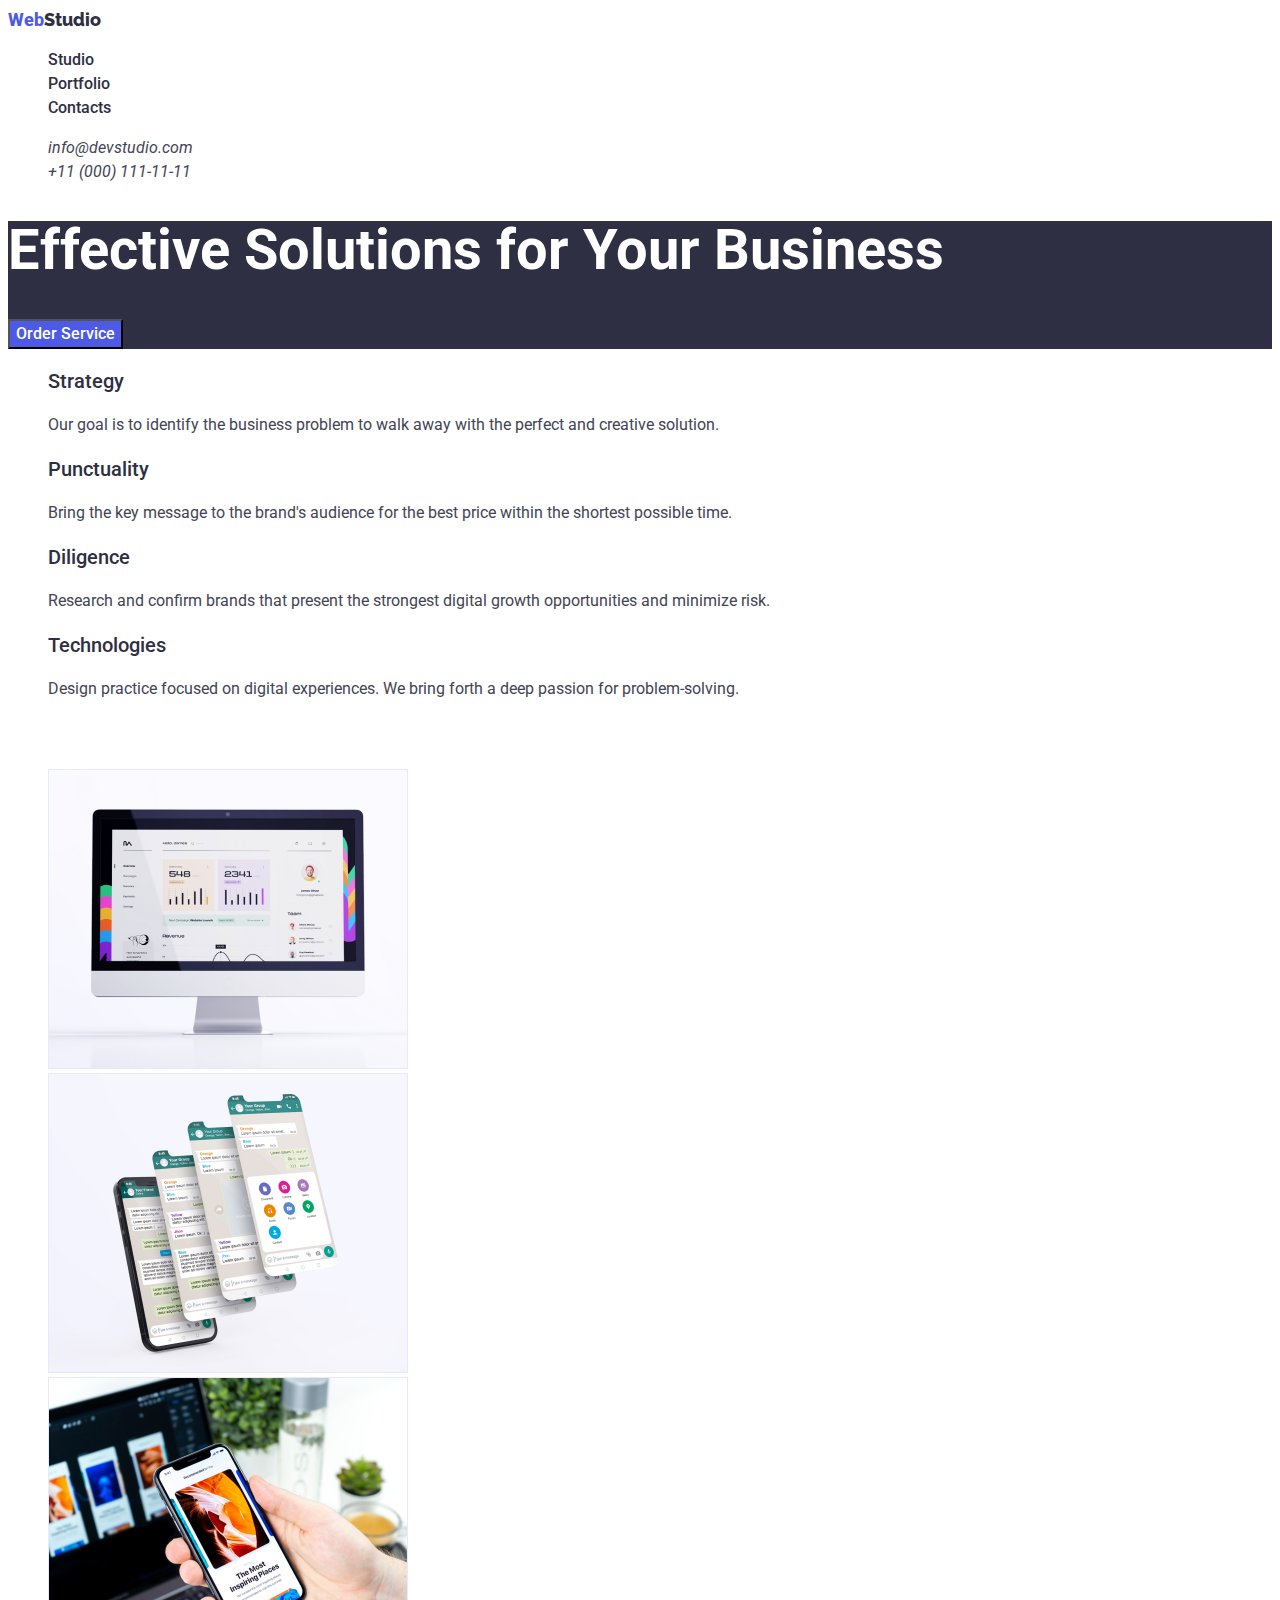
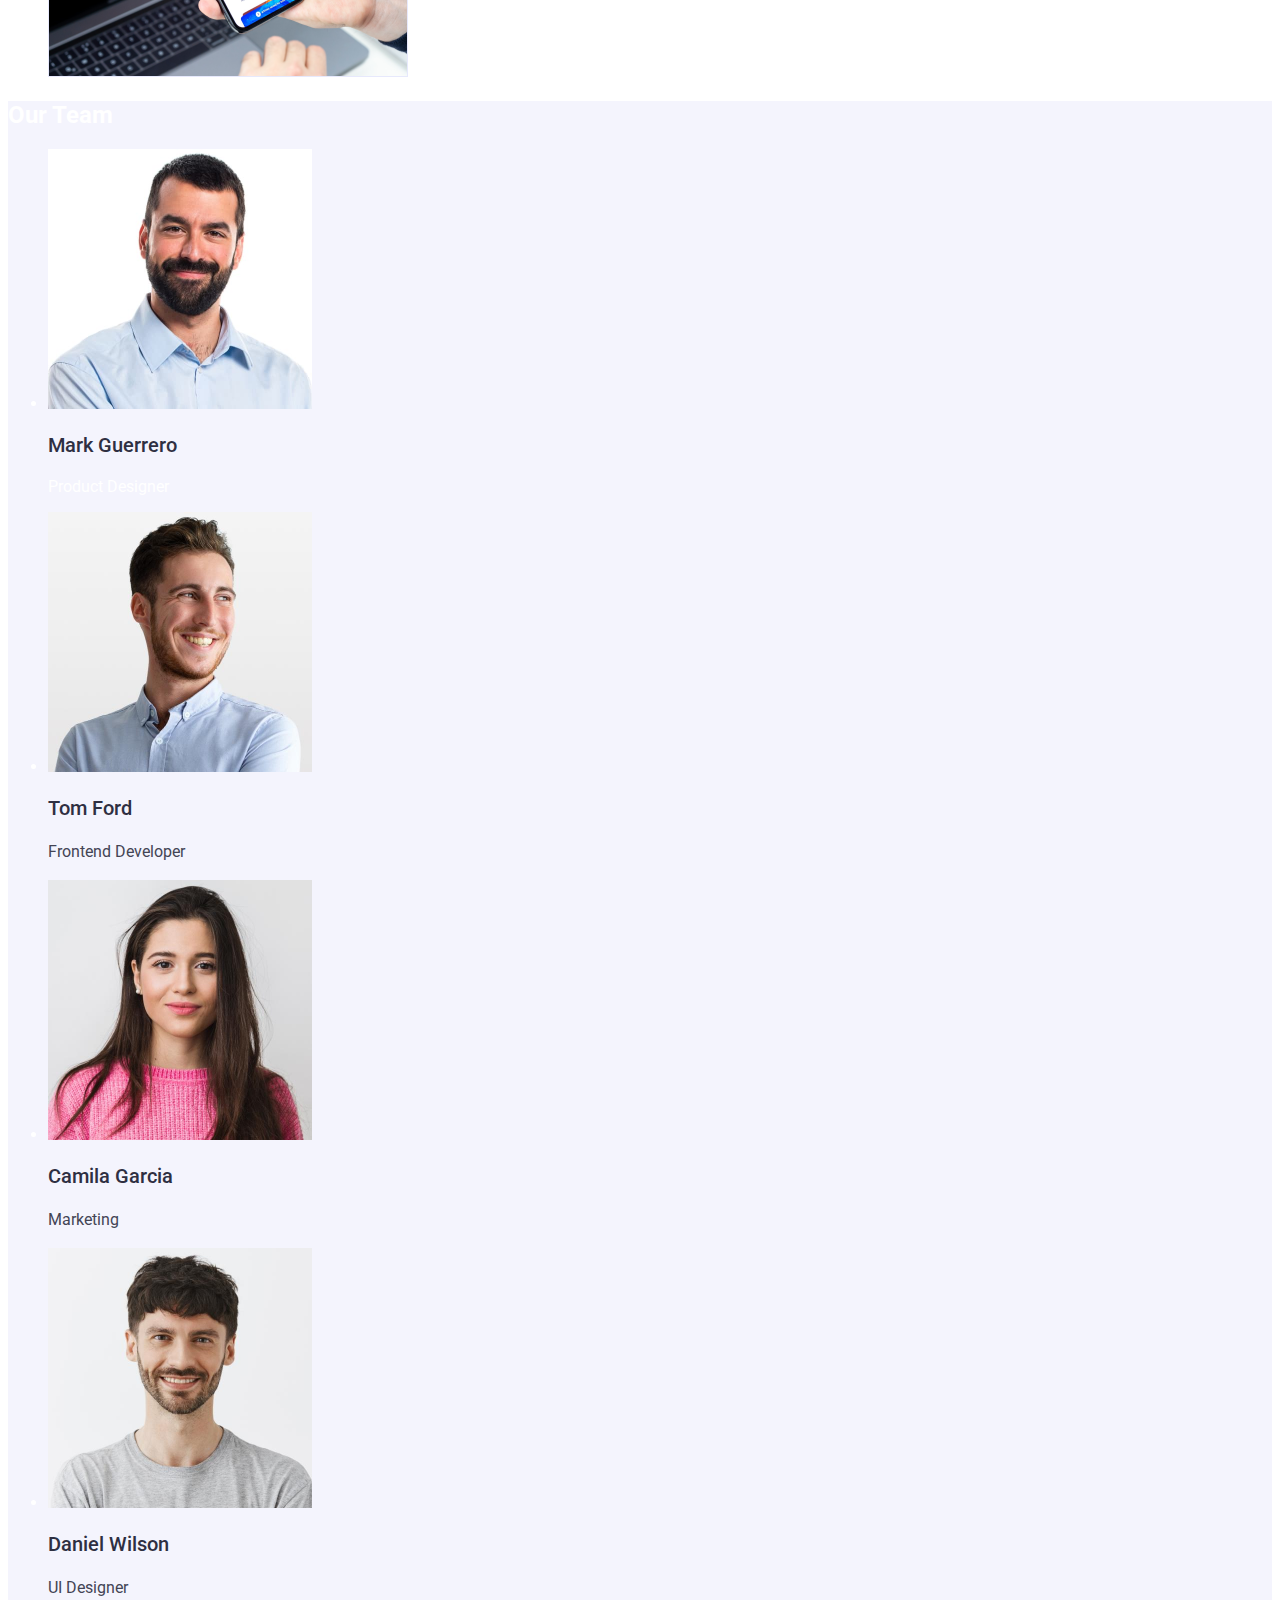
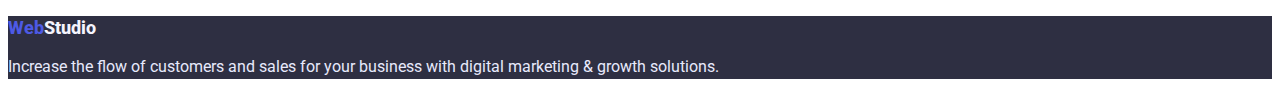
==== index.html @ 318c1fca "Update index.html" ====
<!DOCTYPE html>
<html lang="en">
<head>
    <meta charset="UTF-8">
    <meta http-equiv="X-UA-Compatible" content="IE=edge">
    <meta name="viewport" content="width=, initial-scale=1.0">
    <title>Document</title>
    <link rel="stylesheet" href="./css/styles.css">
    <link href="https://fonts.googleapis.com/css2?family=Raleway:wght@800&family=Roboto:ital,wght@0,400;0,700;0,900;1,500&display=swap" rel="stylesheet">
</head>
<body>
    <header>
        <nav>
            <a href="./index.html" class="logo"><b class="word_part_one"> Web</b><b class="word_part_three">Studio</b></a>
            <ul class="references">
                <li><a href="./index.html" class="references_part">Studio</a></li>
                <li><a href="./portfolio.html" class="references_part">Portfolio</a></li>
                <li><a href="" class="references_part">Contacts</a></li>
            </ul>
        </nav>
            <address>
                <ul class="link">
                    <li><a href="mailto:info@devstudio.com" class="link_one">info@devstudio.com</a></li>
                    <li><a href="tel:+110001111111" class="link_one">+11 (000) 111-11-11</a></li>
                </ul>
            </address>
    </header>
        <main>
            <section class="first_section">
                <h1 class="first_titel">Effective Solutions
                    for Your Business</h1>
                <button type="button" class="button2">Order Service</button>
            </section>
            <section>
                    <ul class="benefits">
                        <li>
                            <h3 class="big_titel">Strategy</h3>
                            <p class="under_titel">Our goal is to identify the business
                                problem to walk away with the perfect and creative solution. </p>
                        </li>
                        <li>
                            <h3 class="big_titel">Punctuality</h3>
                            <p class="under_titel">Bring the key message to the brand's audience for the best price within the shortest possible time. </p>
                        </li>
                        <li>
                            <h3 class="big_titel">Diligence</h3>
                            <p class="under_titel">Research and confirm brands that present the strongest digital growth opportunities and minimize risk. </p>
                        </li>
                        <li>
                            <h3 class="big_titel">Technologies</h3>
                            <p class="under_titel">Design practice focused on digital experiences. We bring forth a deep passion for problem-solving. </p>
                        </li>
                    </ul>
            </section>
            <section>
                <h2 class="second_titel">What are we doing</h2>
                <ul>
                    <li><img src="./images/image1.jpg" alt="comp" width="360"></li>
                    <li><img src="./images/2.jpg" alt="smartphone" width="360"></li>
                    <li><img src="./images/3.jpg" alt="telephone" width="360"></li>
                </ul>
            </section>
            <section class="team">
                <h2 class="titel_titel">Our Team</h2>
                <ul class="list_downsize">
                    <li>
                        <img src="./images/4.jpg" alt="man" width="264">
                        <h3 class="big_titel_two">Mark Guerrero</h3>
                        <p>Product Designer</p>
                    </li>
                    <li>
                        <img src="./images/image2.jpg" alt="man" width="264">
                        <h3 class="big_titel_two">Tom Ford</h3>
                        <p class="under_titel-two">Frontend Developer</p>
                    </li>
                    <li>
                        <img src="./images/image3.jpg" alt="woman" width="264">
                        <h3 class="big_titel_two">Camila Garcia</h3>
                        <p class="under_titel-two">Marketing</p>
                    </li>
                    <li>
                        <img src="./images/image4.jpg" alt="men" width="264">
                        <h3 class="big_titel_two">Daniel Wilson</h3>
                        <p class="under_titel-two">UI Designer</p>
                    </li>
                </ul>
            </section>
        </main>
        <footer class="ending">
          <a href="./index.html" class="logo"><b class="word_part_one"> Web</b><b class="word_part_two">Studio</b></a>

         <p class="footerd">Increase the flow of customers and sales for your business with digital marketing & growth solutions.</p>
       
       </footer>
</body>
</html>
---- css/styles.css ----
:root {
  -one-color: #434455;
  -titel-color: #2E2F42;
  -link-color:  #434455;
}
body {
  font-family: 'Roboto';
  color: #FFFFFF;
}

.link .link_one {
  color:#434455;
  font-size: 16px;
  line-height: 1.5em;
  text-decoration: none;
}
.link_one:hover,
.link_one :focus{
  color: darkblue;
}
*{
  text-decoration: none;
}

.button1 {
   color: #4D5AE5;
    font-weight: 500;
    font-size: 16px;
    line-height: 1.5em;
    font-family: 'Roboto';
}
button:focus,
button:active,
button:hover{
   color: blue;
}
button {
    cursor: pointer;
}
.button2 {
   color: #FFFFFF;
   font-weight: 500;
    font-size: 16px;
    line-height: 1.5em;
    background: #4D5AE5;
    font-family: 'Roboto';
}
.list {
  text-decoration: none;
}
.list .services {
  color:#2E2F42;
  font-weight: 500;
  font-size: 20px;
  line-height: 1.2em;
  text-decoration: none;
}
.list .under_services {
  color: #434455;
  font-size: 16px;
  line-height: 1.5em;
  text-decoration: none;
}
.word_part_one {
  color: #4D5AE5;
  font-weight: 800;
 font-size: 18px;
 line-height: 1.33em;
 font-family: 'Raleway'sans-serif;
 text-decoration: none;
}
.word_part_two {
  color: #F4F4FD;
  font-weight: 800;
  font-size: 18px;
 line-height: 1.33em;
 font-family: 'Raleway' sans-serif; 
 text-decoration: none;
}
.logo {
 text-decoration: none;
}
.references .references_part {
  color: #2E2F42;
  font-weight: 500;
  font-size: 16px;
  line-height: 1.5em;
  text-decoration: none;
}
.footerd {
  color: #E7E9FC;
  font-size: 16px;
  line-height: 1.5em;
}
.benefits .big_titel {
  color: #2E2F42;
  font-weight: 500;
  font-size: 20px;
  line-height: 1.2em;
}
.benefits .under_titel {
  color: #434455;
  font-size: 16px;
  line-height: 1.5em;
}
.list_downsize .big_titel_two {
  color: #2E2F42;
  font-weight: 500;
  font-size: 20px;
  line-height: 1.2em;
}
.list_downsize .under_titel-two {
  color: #434455;
  font-size: 16px;
  line-height: 1.5em;
}
.first_titel {
  font-weight: 700;
  font-size: 56px;
  line-height: 1.07em;
  color: #FFFFFF;
  font-family: 'Raleway' sans-serif;

}

.first_section {
  background: #2E2F42;
}
.team {
  background: #F4F4FD;
}
.word_part_three { 
  color: #2E2F42;
  font-weight: 800;
  font-size: 18px;
  line-height: 1.33em;
  font-family: 'Raleway';
  text-decoration: none;
}
.second_tite {
  color: #2E2F42;
  font-weight: 700;
  font-size: 36px;
  line-height: 1.11em;
  font-family: 'Raleway' sans-serif;
}
.team .titel_team {
  color: #2E2F42;
  font-weight: 700;
  font-size: 36px;
  line-height: 1.11em;
}
.ending {
  background: #2E2F42;
}
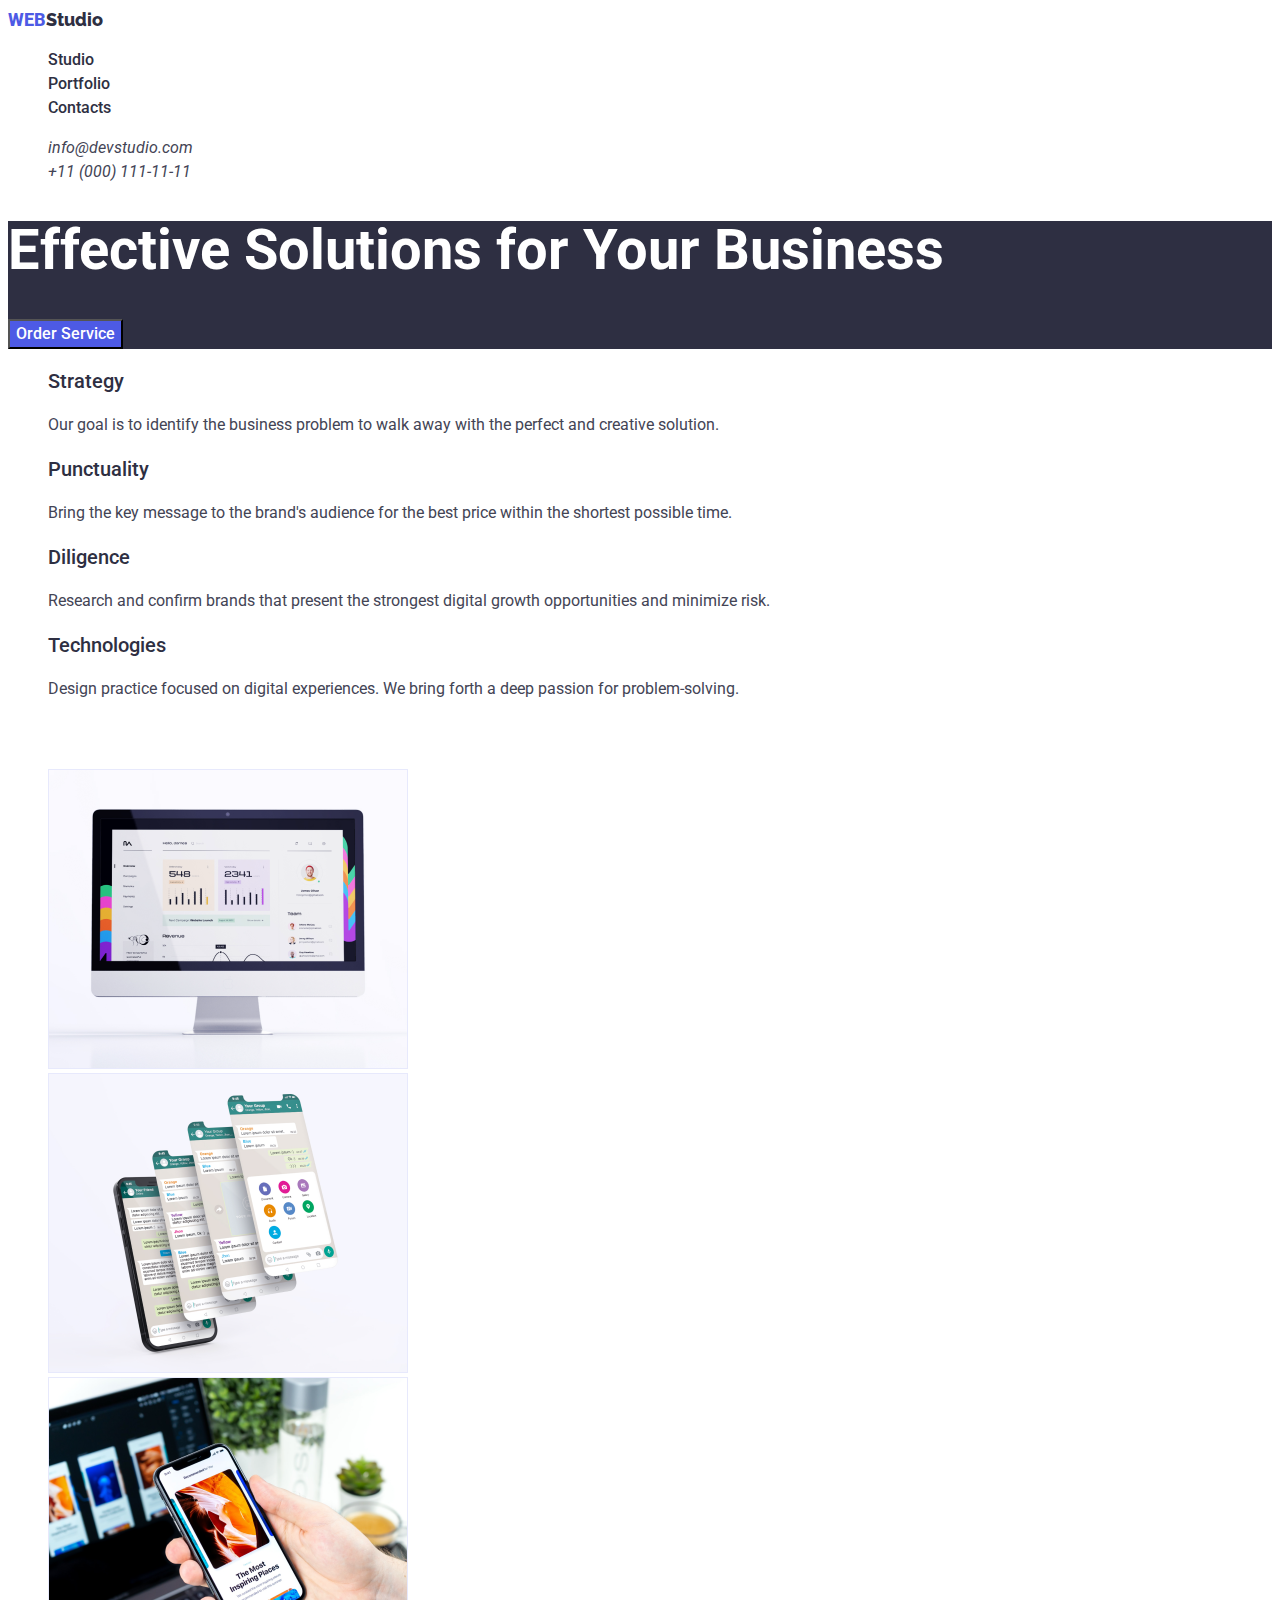
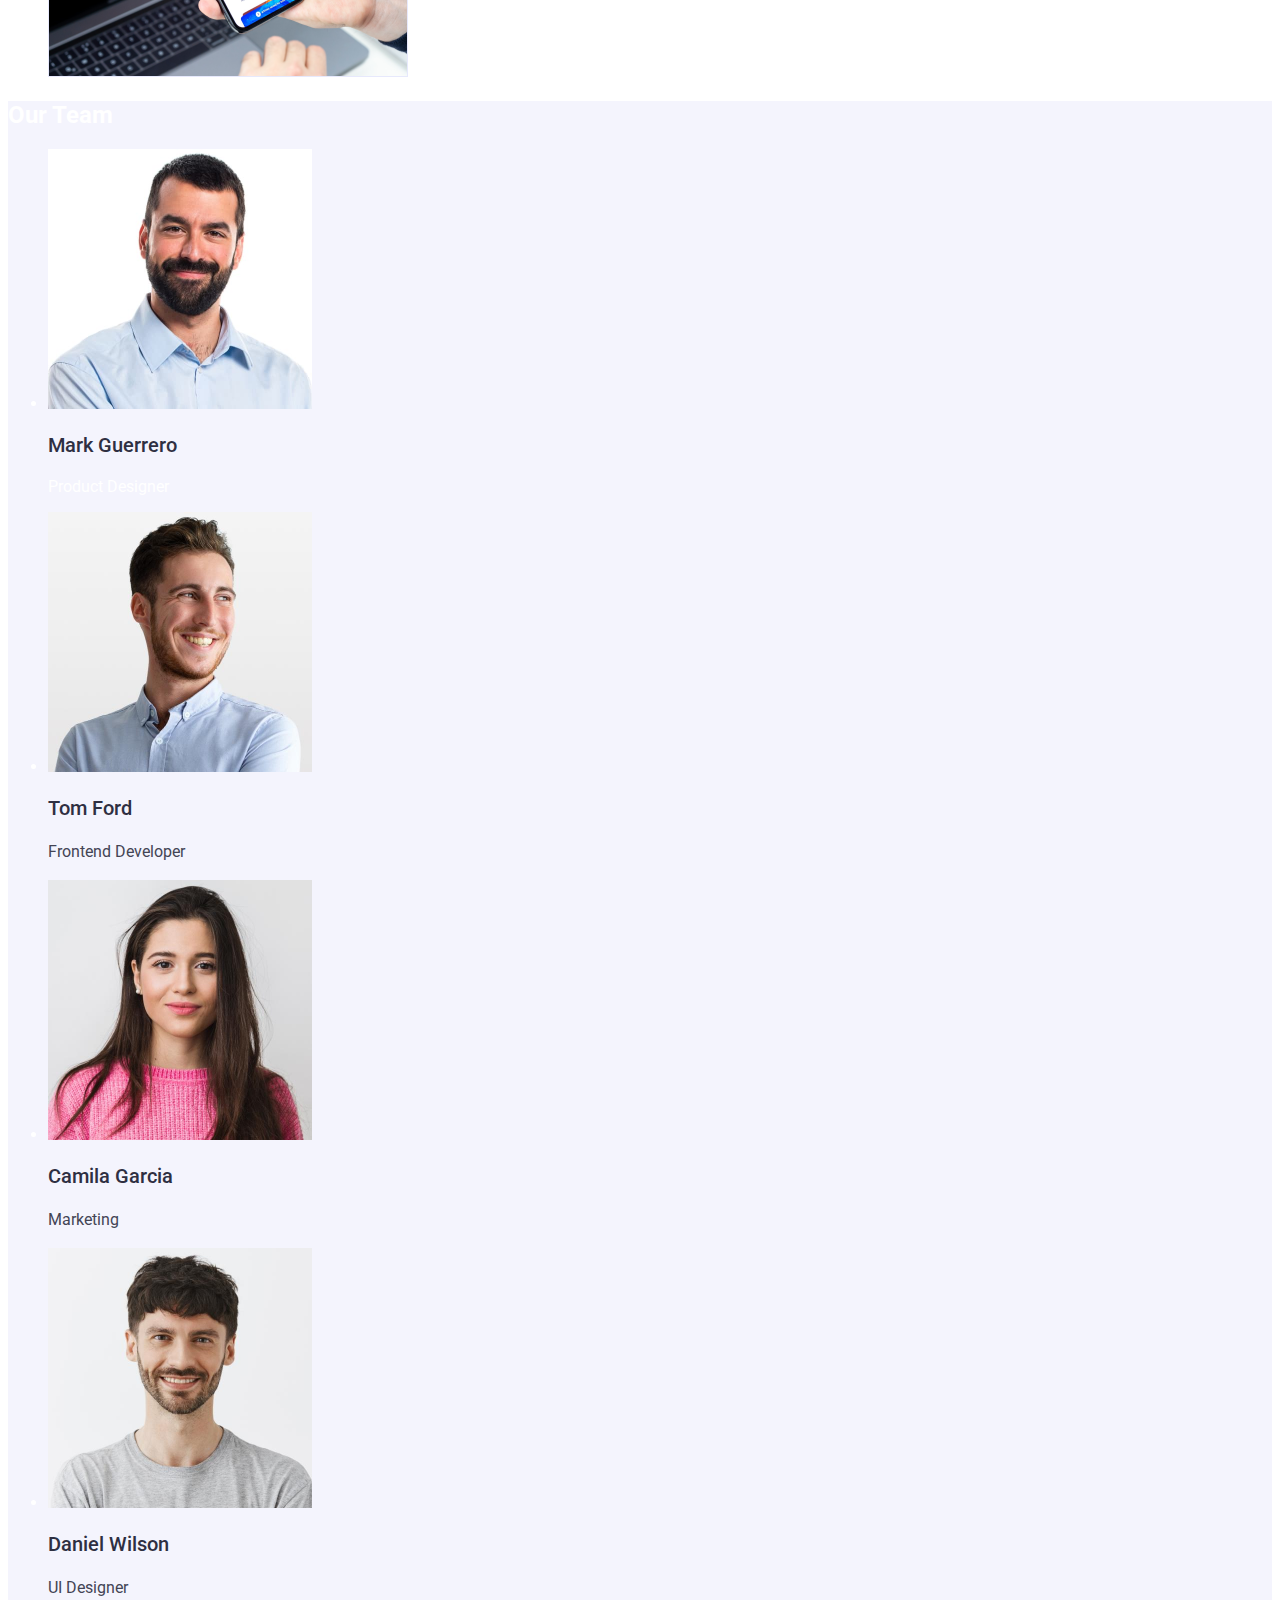
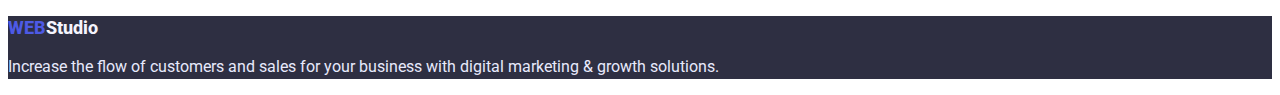
==== commit 0b09e1f7: "Update index.html" ====
--- a/index.html
+++ b/index.html
@@ -11,7 +11,7 @@
 <body>
     <header>
         <nav>
-            <a href="./index.html" class="logo"><b class="word_part_one"> Web</b><b class="word_part_three">Studio</b></a>
+            <a href="./index.html" class="logo"><b class="word_part_one"> WEB</b><b class="word_part_three">Studio</b></a>
             <ul class="references">
                 <li><a href="./index.html" class="references_part">Studio</a></li>
                 <li><a href="./portfolio.html" class="references_part">Portfolio</a></li>
@@ -87,7 +87,7 @@
             </section>
         </main>
         <footer class="ending">
-          <a href="./index.html" class="logo"><b class="word_part_one"> Web</b><b class="word_part_two">Studio</b></a>
+          <a href="./index.html" class="logo"><b class="word_part_one"> WEB</b><b class="word_part_two">Studio</b></a>
 
          <p class="footerd">Increase the flow of customers and sales for your business with digital marketing & growth solutions.</p>
        
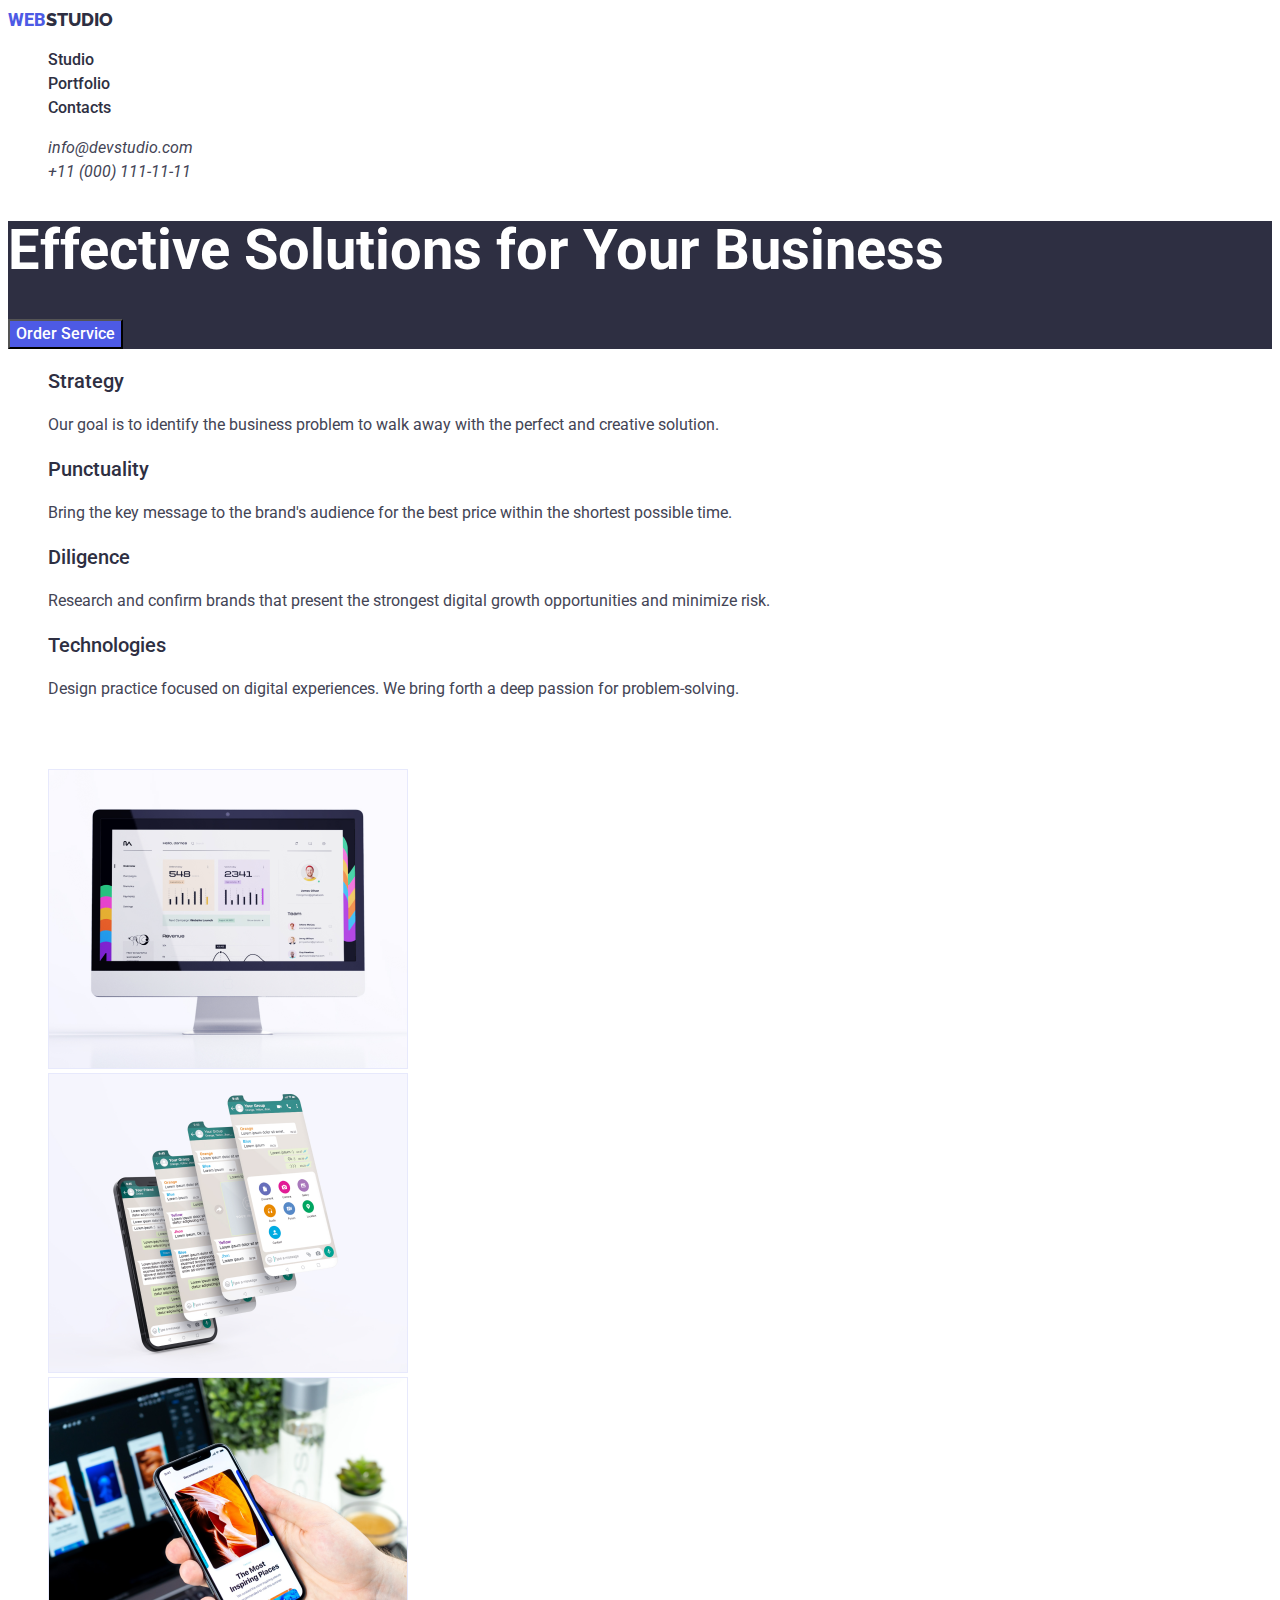
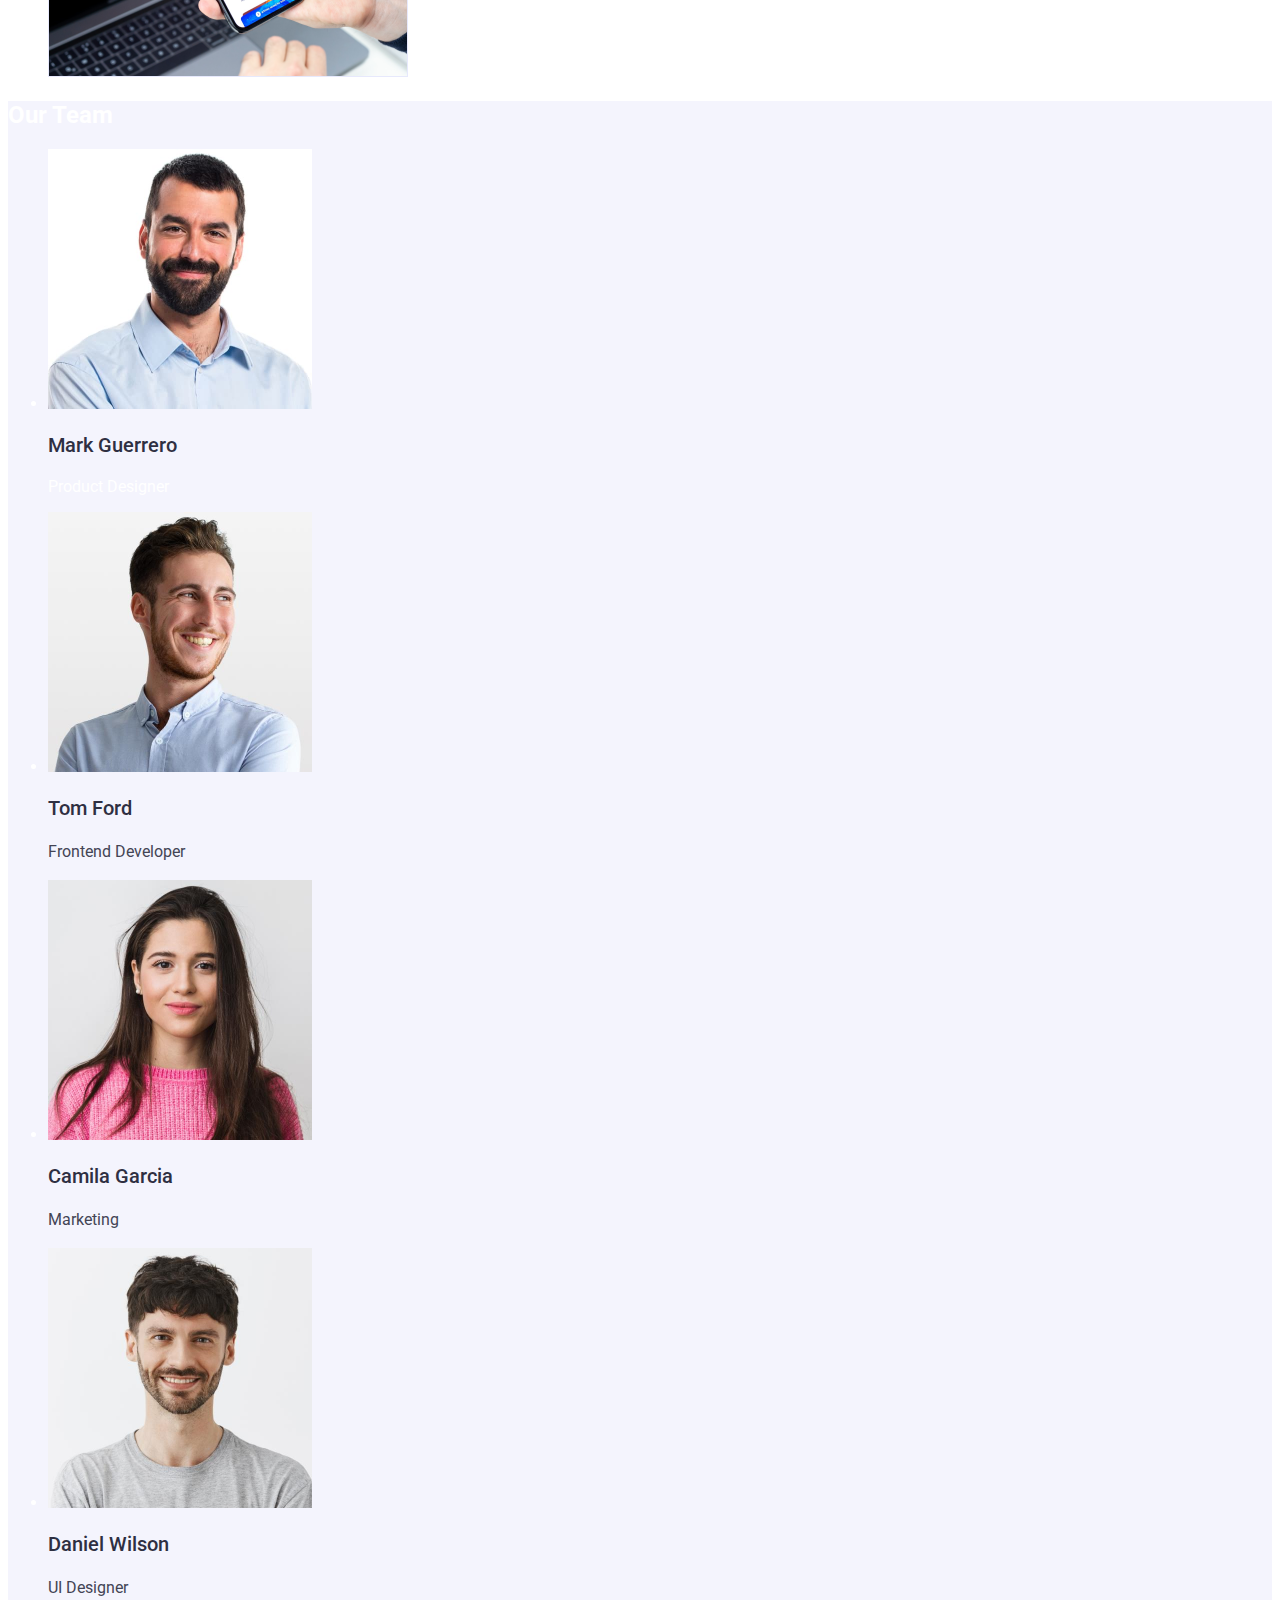
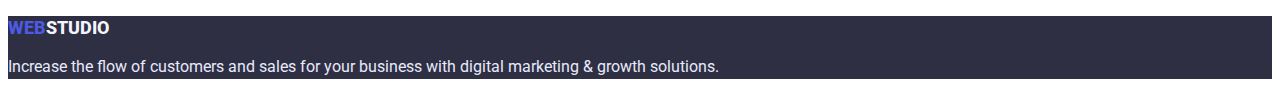
==== commit 59aee601: "Update index.html" ====
--- a/index.html
+++ b/index.html
@@ -11,7 +11,7 @@
 <body>
     <header>
         <nav>
-            <a href="./index.html" class="logo"><b class="word_part_one"> WEB</b><b class="word_part_three">Studio</b></a>
+            <a href="./index.html" class="logo"><b class="word_part_one"> WEB</b><b class="word_part_three">STUDIO</b></a>
             <ul class="references">
                 <li><a href="./index.html" class="references_part">Studio</a></li>
                 <li><a href="./portfolio.html" class="references_part">Portfolio</a></li>
@@ -87,7 +87,7 @@
             </section>
         </main>
         <footer class="ending">
-          <a href="./index.html" class="logo"><b class="word_part_one"> WEB</b><b class="word_part_two">Studio</b></a>
+          <a href="./index.html" class="logo"><b class="word_part_one"> WEB</b><b class="word_part_two">STUDIO</b></a>
 
          <p class="footerd">Increase the flow of customers and sales for your business with digital marketing & growth solutions.</p>
        
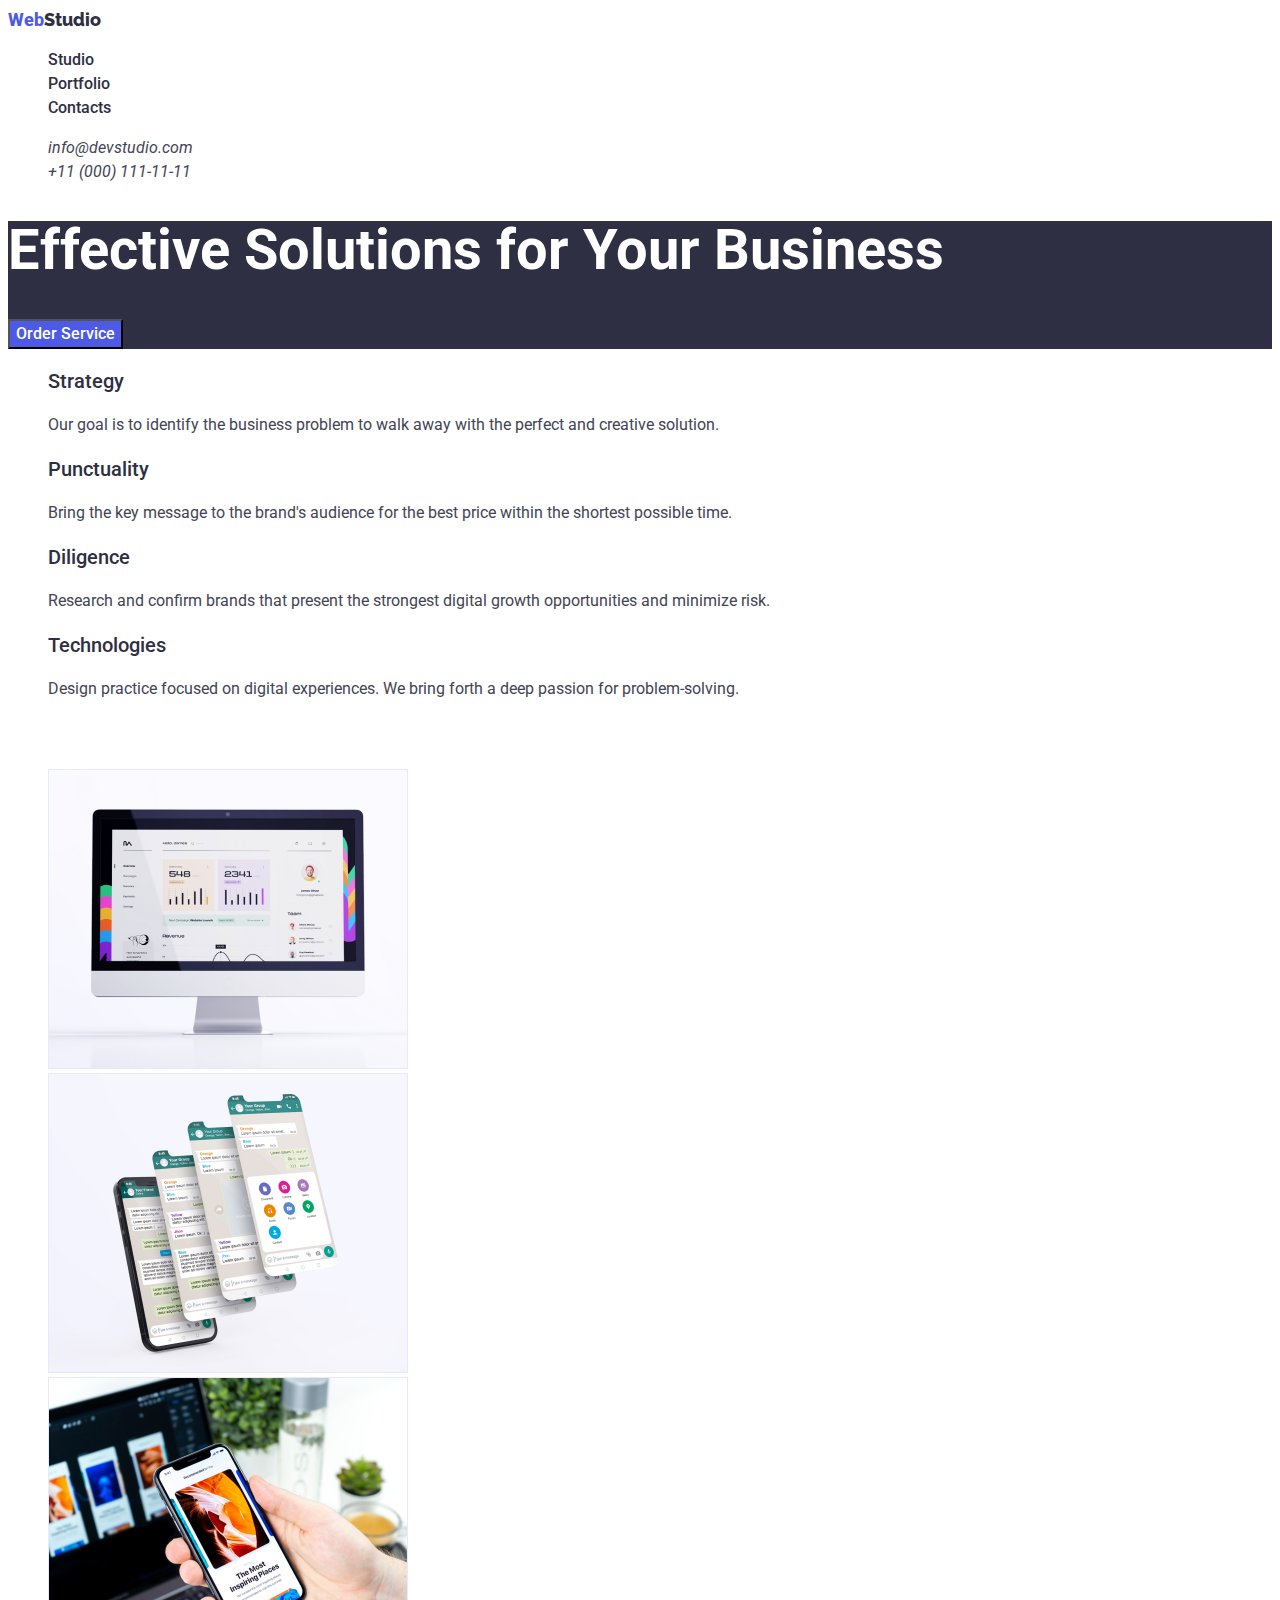
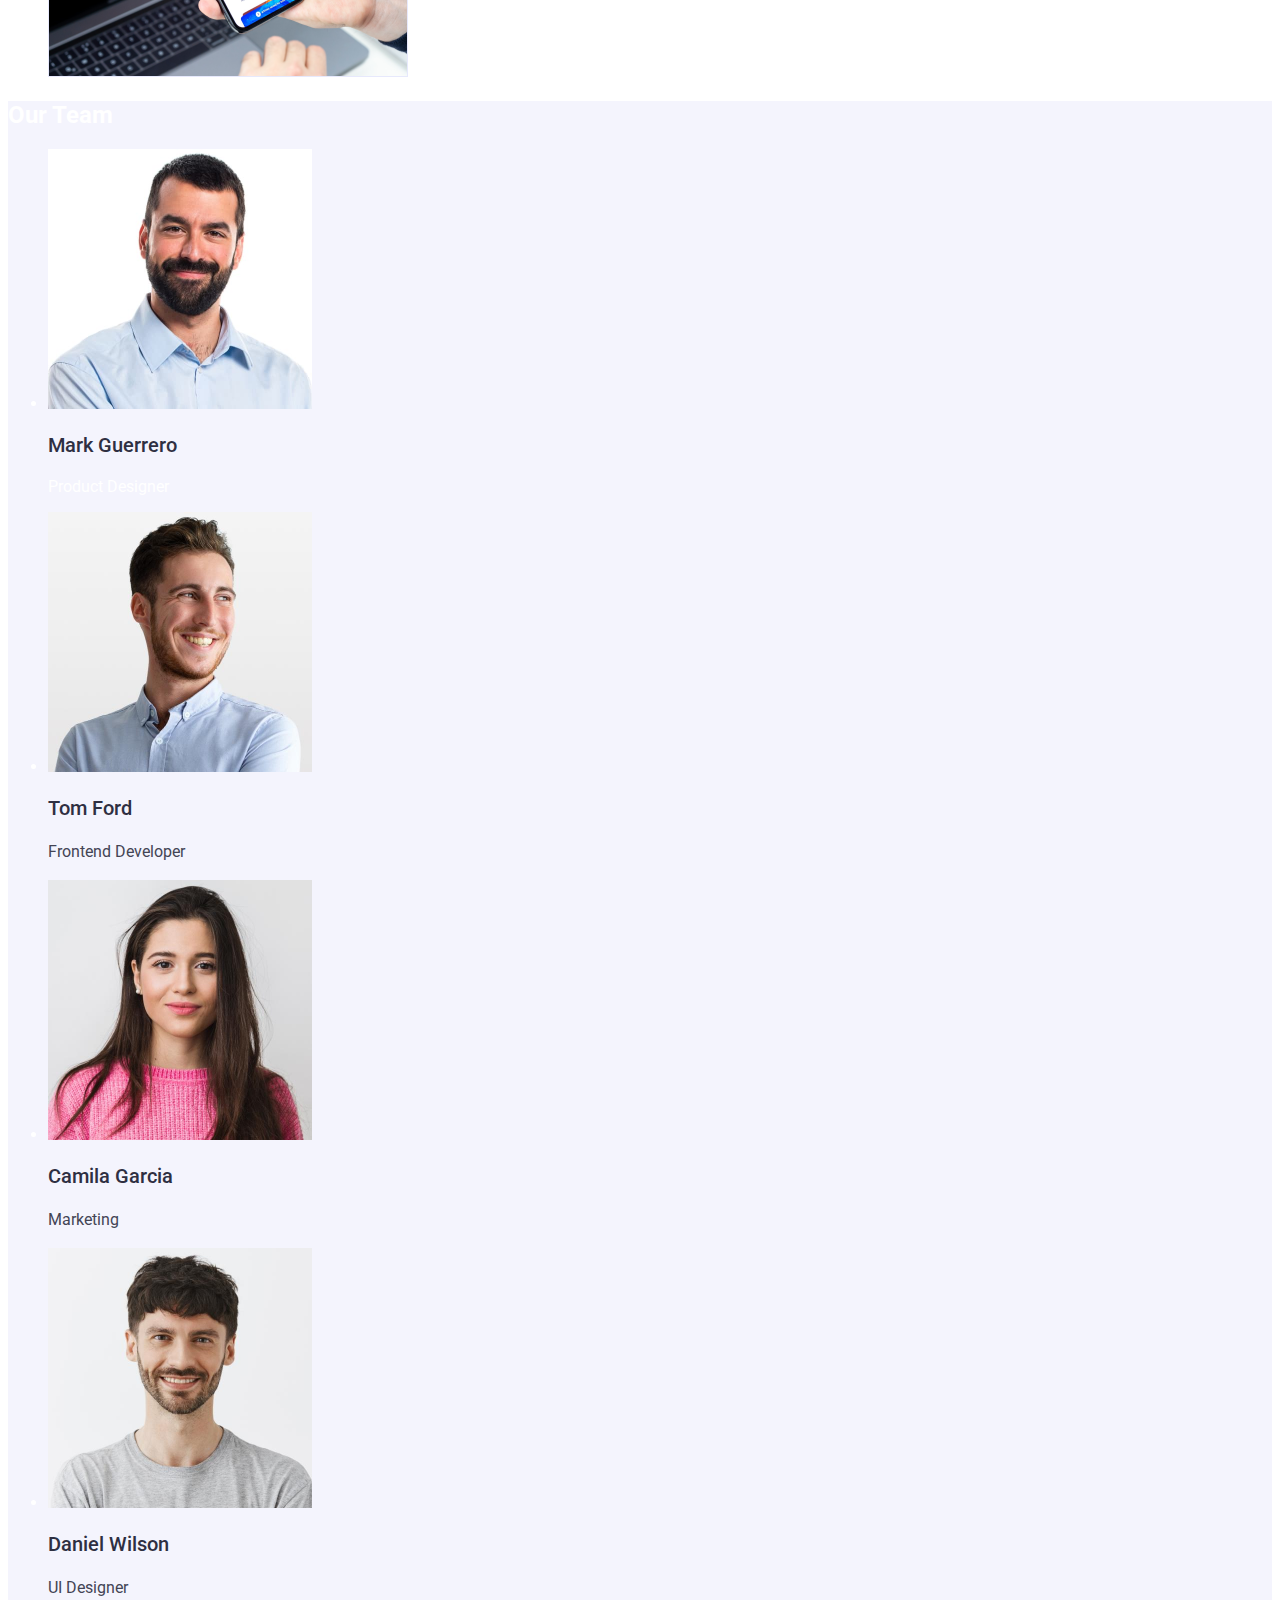
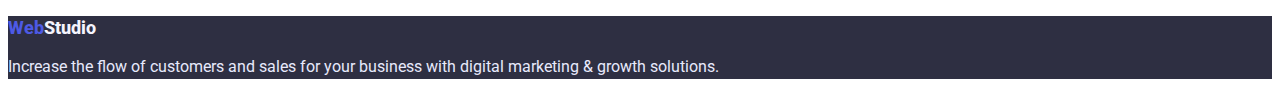
==== commit 24b1283a: "Update index.html" ====
--- a/index.html
+++ b/index.html
@@ -6,15 +6,15 @@
     <meta name="viewport" content="width=, initial-scale=1.0">
     <title>Document</title>
     <link rel="stylesheet" href="./css/styles.css">
-    <link href="https://fonts.googleapis.com/css2?family=Raleway:wght@800&family=Roboto:ital,wght@0,400;0,700;0,900;1,500&display=swap" rel="stylesheet">
+    <link href="https://fonts.googleapis.com/css2?family=Raleway:wght@800&family=Roboto:wght@400;500;700;900&display=swap" rel="stylesheet">
 </head>
 <body>
     <header>
         <nav>
-            <a href="./index.html" class="logo"><b class="word_part_one"> WEB</b><b class="word_part_three">STUDIO</b></a>
+            <a href="./index.html" class="logo"><b class="word_part_one"> Web</b><b class="word_part_three">Studio</b></a>
             <ul class="references">
-                <li><a href="./index.html" class="references_part">Studio</a></li>
-                <li><a href="./portfolio.html" class="references_part">Portfolio</a></li>
+                <li><a href="" class="references_part">Studio</a></li>
+                <li><a href="/portfolio.html" class="references_part">Portfolio</a></li>
                 <li><a href="" class="references_part">Contacts</a></li>
             </ul>
         </nav>
@@ -87,10 +87,10 @@
             </section>
         </main>
         <footer class="ending">
-          <a href="./index.html" class="logo"><b class="word_part_one"> WEB</b><b class="word_part_two">STUDIO</b></a>
+          <a href="./index.html" class="logo"><b class="word_part_one"> Web</b><b class="word_part_two">Studio</b></a>
 
          <p class="footerd">Increase the flow of customers and sales for your business with digital marketing & growth solutions.</p>
        
-       </footer>
+        </footer>
 </body>
 </html>
--- a/css/styles.css
+++ b/css/styles.css
@@ -16,7 +16,7 @@
 }
 .link_one:hover,
 .link_one :focus{
-  color: darkblue;
+  color: #404BBF;
 }
 *{
   text-decoration: none;
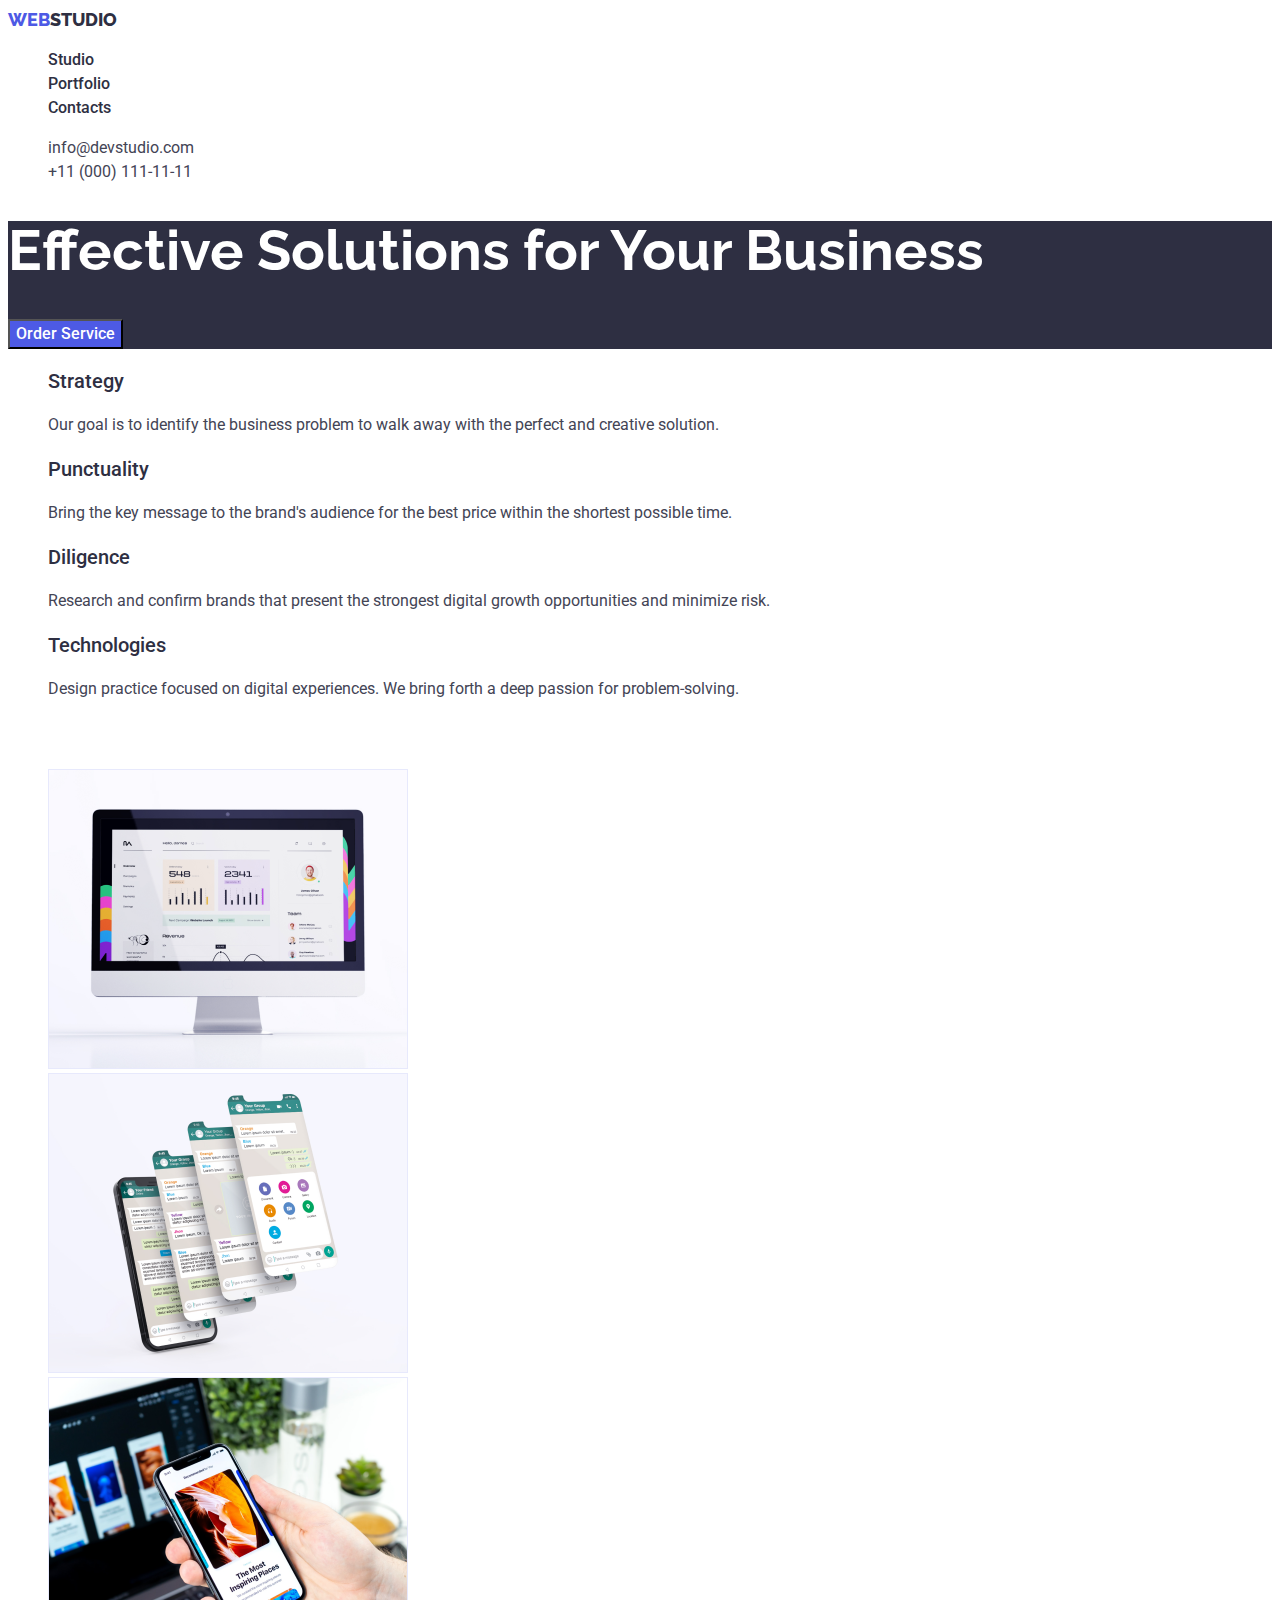
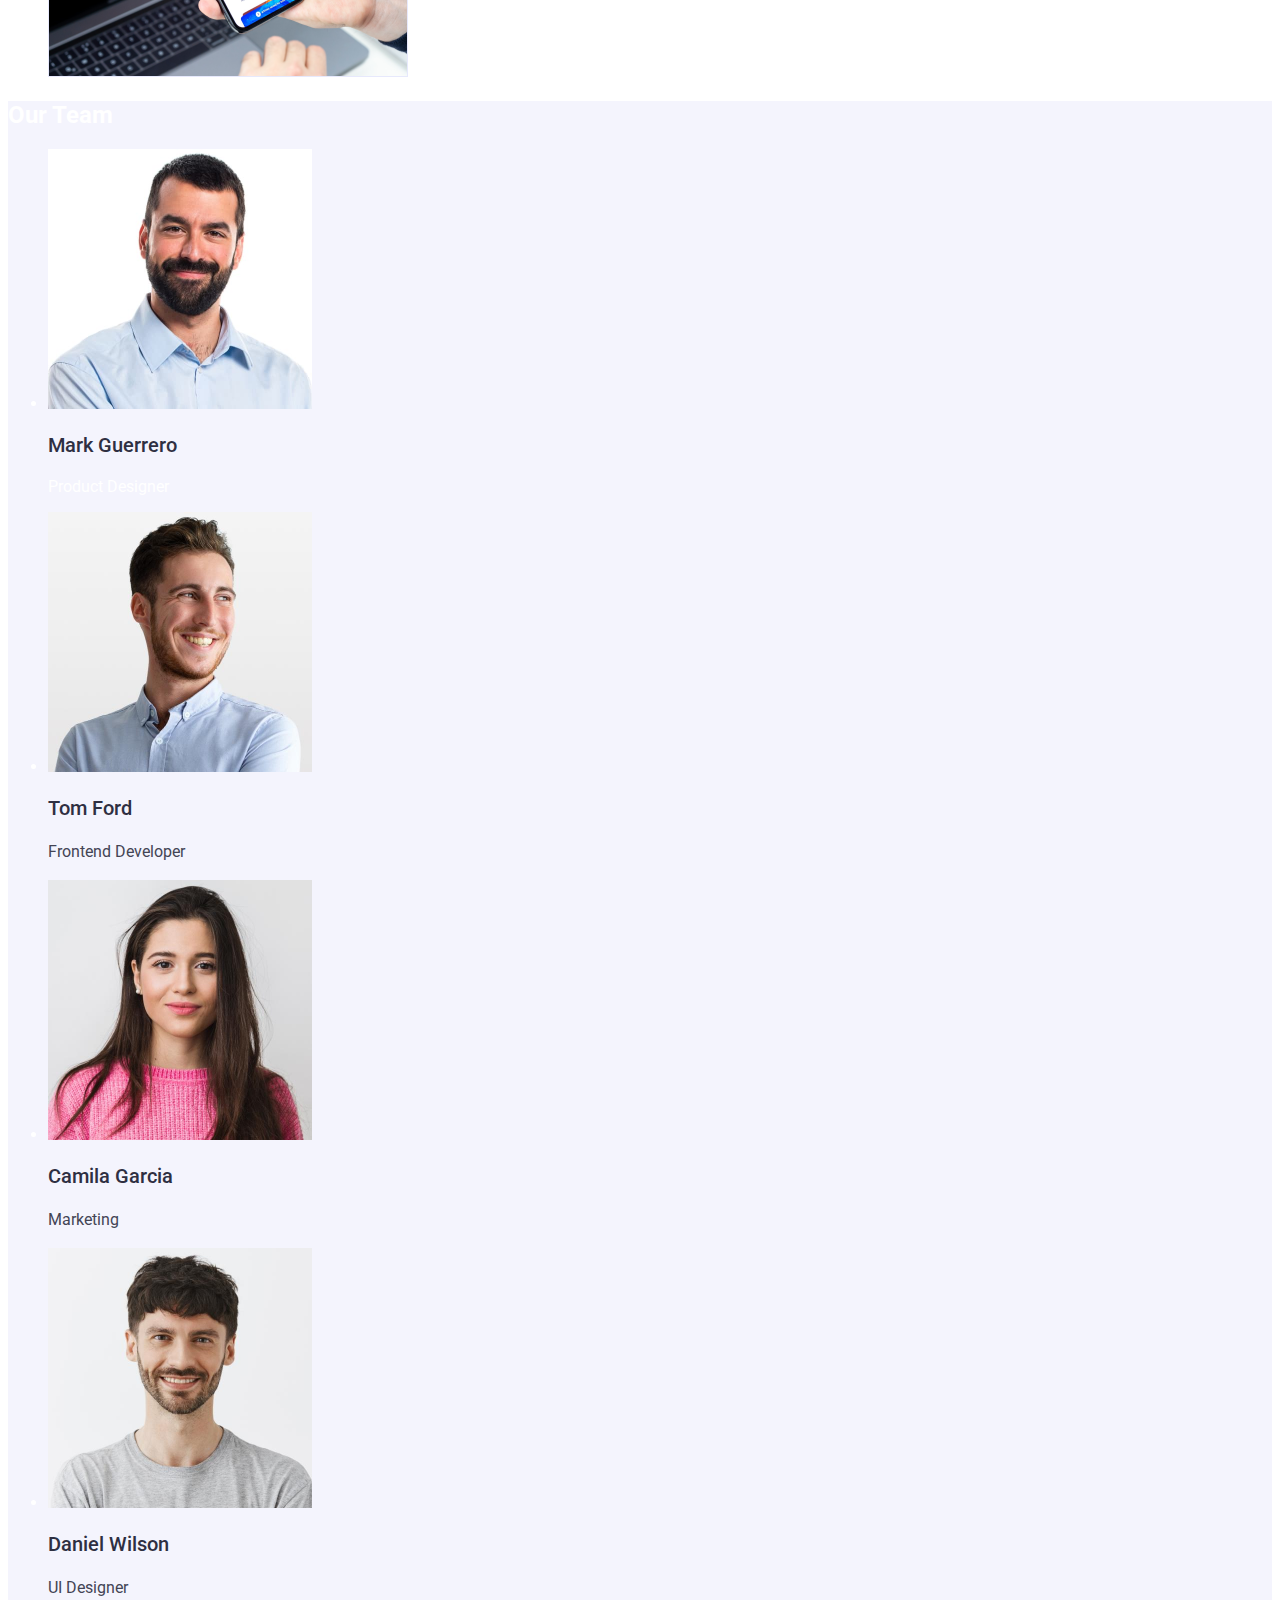
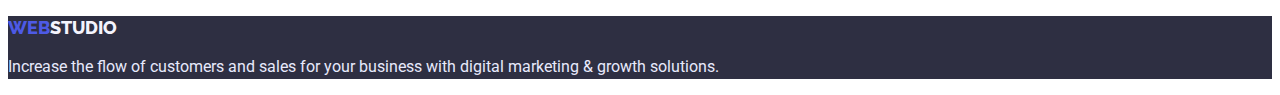
==== commit 3d6f4809: "Update index.html" ====
--- a/index.html
+++ b/index.html
@@ -11,7 +11,7 @@
 <body>
     <header>
         <nav>
-            <a href="./index.html" class="logo"><b class="word_part_one"> Web</b><b class="word_part_three">Studio</b></a>
+            <a href="./index.html" class="logo"><b class="word_part_one"> WEB</b><b class="word_part_three">STUDIO</b></a>
             <ul class="references">
                 <li><a href="" class="references_part">Studio</a></li>
                 <li><a href="/portfolio.html" class="references_part">Portfolio</a></li>
@@ -87,7 +87,7 @@
             </section>
         </main>
         <footer class="ending">
-          <a href="./index.html" class="logo"><b class="word_part_one"> Web</b><b class="word_part_two">Studio</b></a>
+          <a href="./index.html" class="logo"><b class="word_part_one"> WEB</b><b class="word_part_two">STUDIO</b></a>
 
          <p class="footerd">Increase the flow of customers and sales for your business with digital marketing & growth solutions.</p>
        
--- a/css/styles.css
+++ b/css/styles.css
@@ -13,14 +13,14 @@
   font-size: 16px;
   line-height: 1.5em;
   text-decoration: none;
+  font-weight: 400;
+  font-style: normal;
 }
 .link_one:hover,
 .link_one :focus{
-  color: #404BBF;
+  color: darkblue;
 }
-*{
-  text-decoration: none;
-}
+
 
 .button1 {
    color: #4D5AE5;
@@ -54,6 +54,7 @@
   font-size: 20px;
   line-height: 1.2em;
   text-decoration: none;
+
 }
 .list .under_services {
   color: #434455;
@@ -61,12 +62,15 @@
   line-height: 1.5em;
   text-decoration: none;
 }
+*{
+  text-decoration: none;
+}
 .word_part_one {
   color: #4D5AE5;
   font-weight: 800;
  font-size: 18px;
  line-height: 1.33em;
- font-family: 'Raleway'sans-serif;
+ font-family: 'Raleway', sans-serif;
  text-decoration: none;
 }
 .word_part_two {
@@ -74,10 +78,7 @@
   font-weight: 800;
   font-size: 18px;
  line-height: 1.33em;
- font-family: 'Raleway' sans-serif; 
- text-decoration: none;
-}
-.logo {
+ font-family: 'Raleway', sans-serif;
  text-decoration: none;
 }
 .references .references_part {
@@ -85,7 +86,6 @@
   font-weight: 500;
   font-size: 16px;
   line-height: 1.5em;
-  text-decoration: none;
 }
 .footerd {
   color: #E7E9FC;
@@ -108,18 +108,19 @@
   font-weight: 500;
   font-size: 20px;
   line-height: 1.2em;
+  text-decoration: none;
 }
 .list_downsize .under_titel-two {
   color: #434455;
   font-size: 16px;
   line-height: 1.5em;
+  text-decoration: none;
 }
 .first_titel {
-  font-weight: 700;
   font-size: 56px;
   line-height: 1.07em;
   color: #FFFFFF;
-  font-family: 'Raleway' sans-serif;
+  font-family: 'Raleway', sans-serif;
 
 }
 
@@ -142,7 +143,7 @@
   font-weight: 700;
   font-size: 36px;
   line-height: 1.11em;
-  font-family: 'Raleway' sans-serif;
+  font-family: 'Raleway', sans-serif;
 }
 .team .titel_team {
   color: #2E2F42;
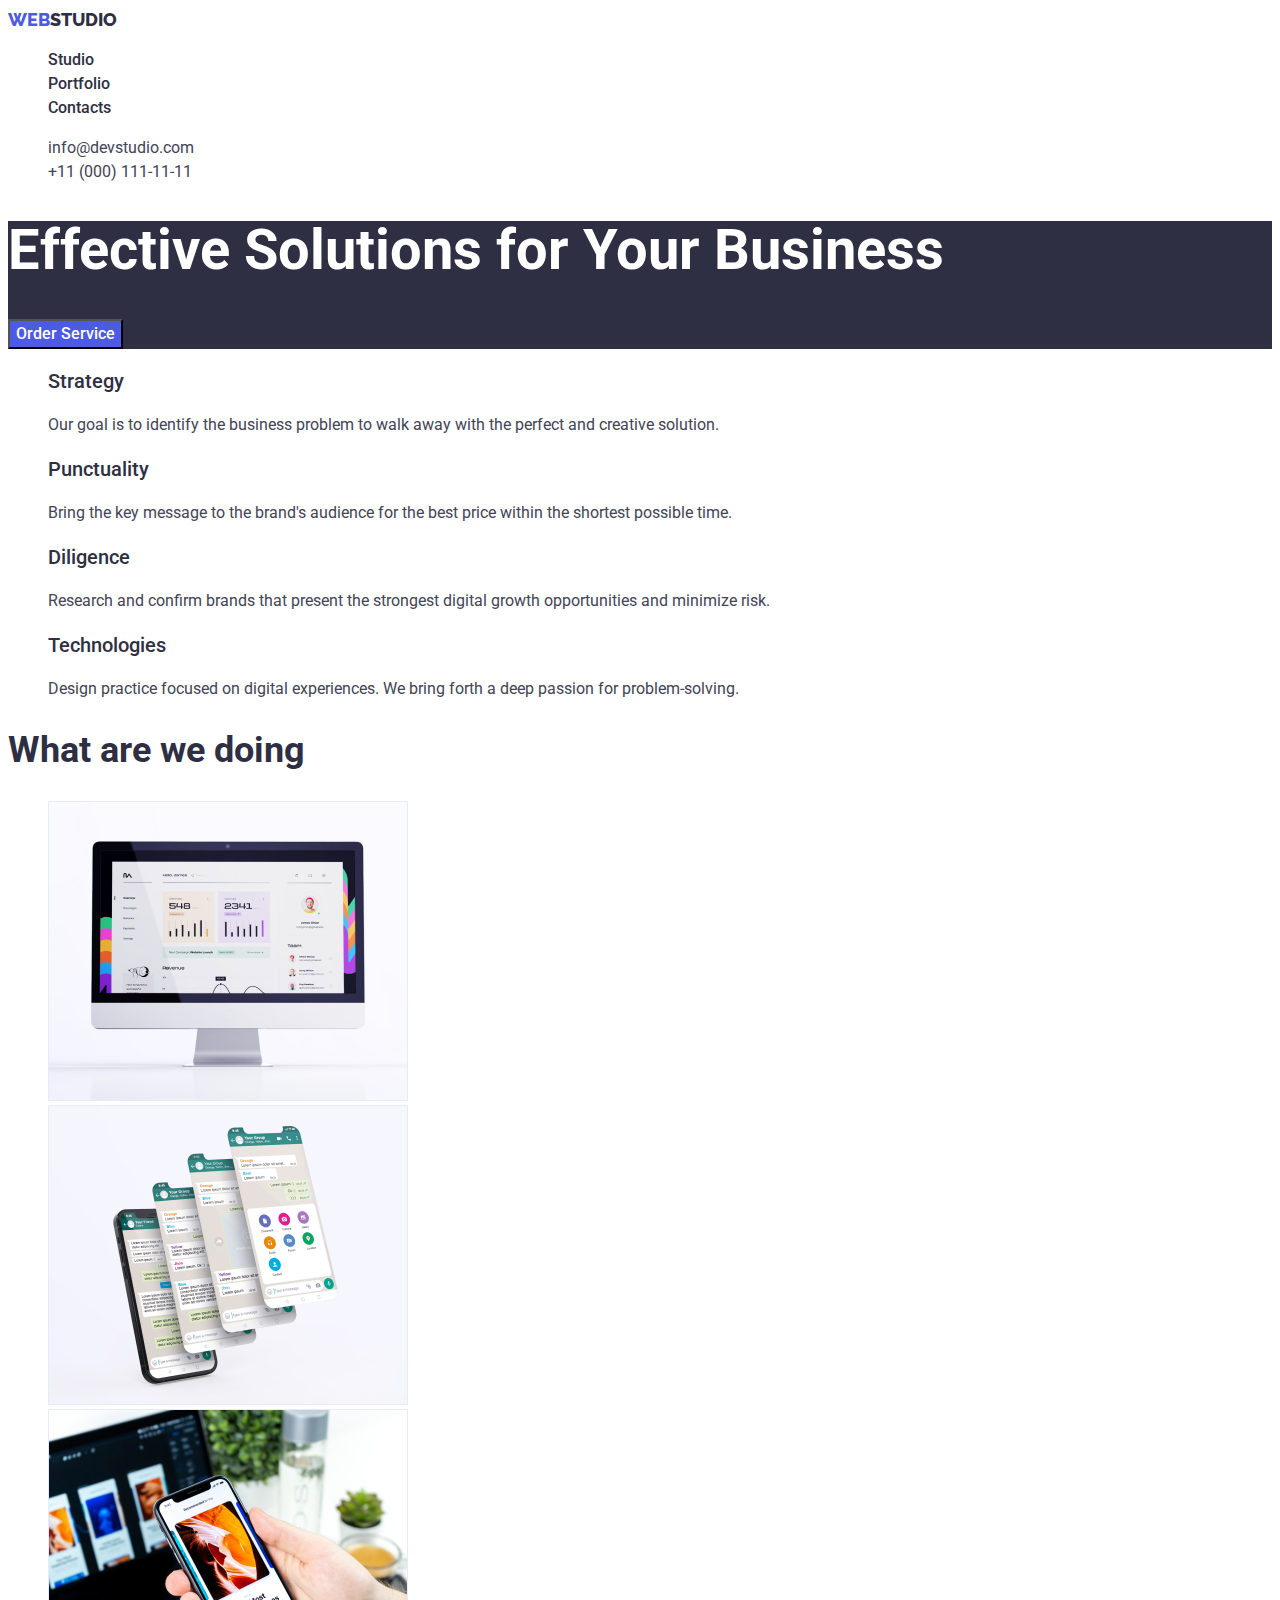
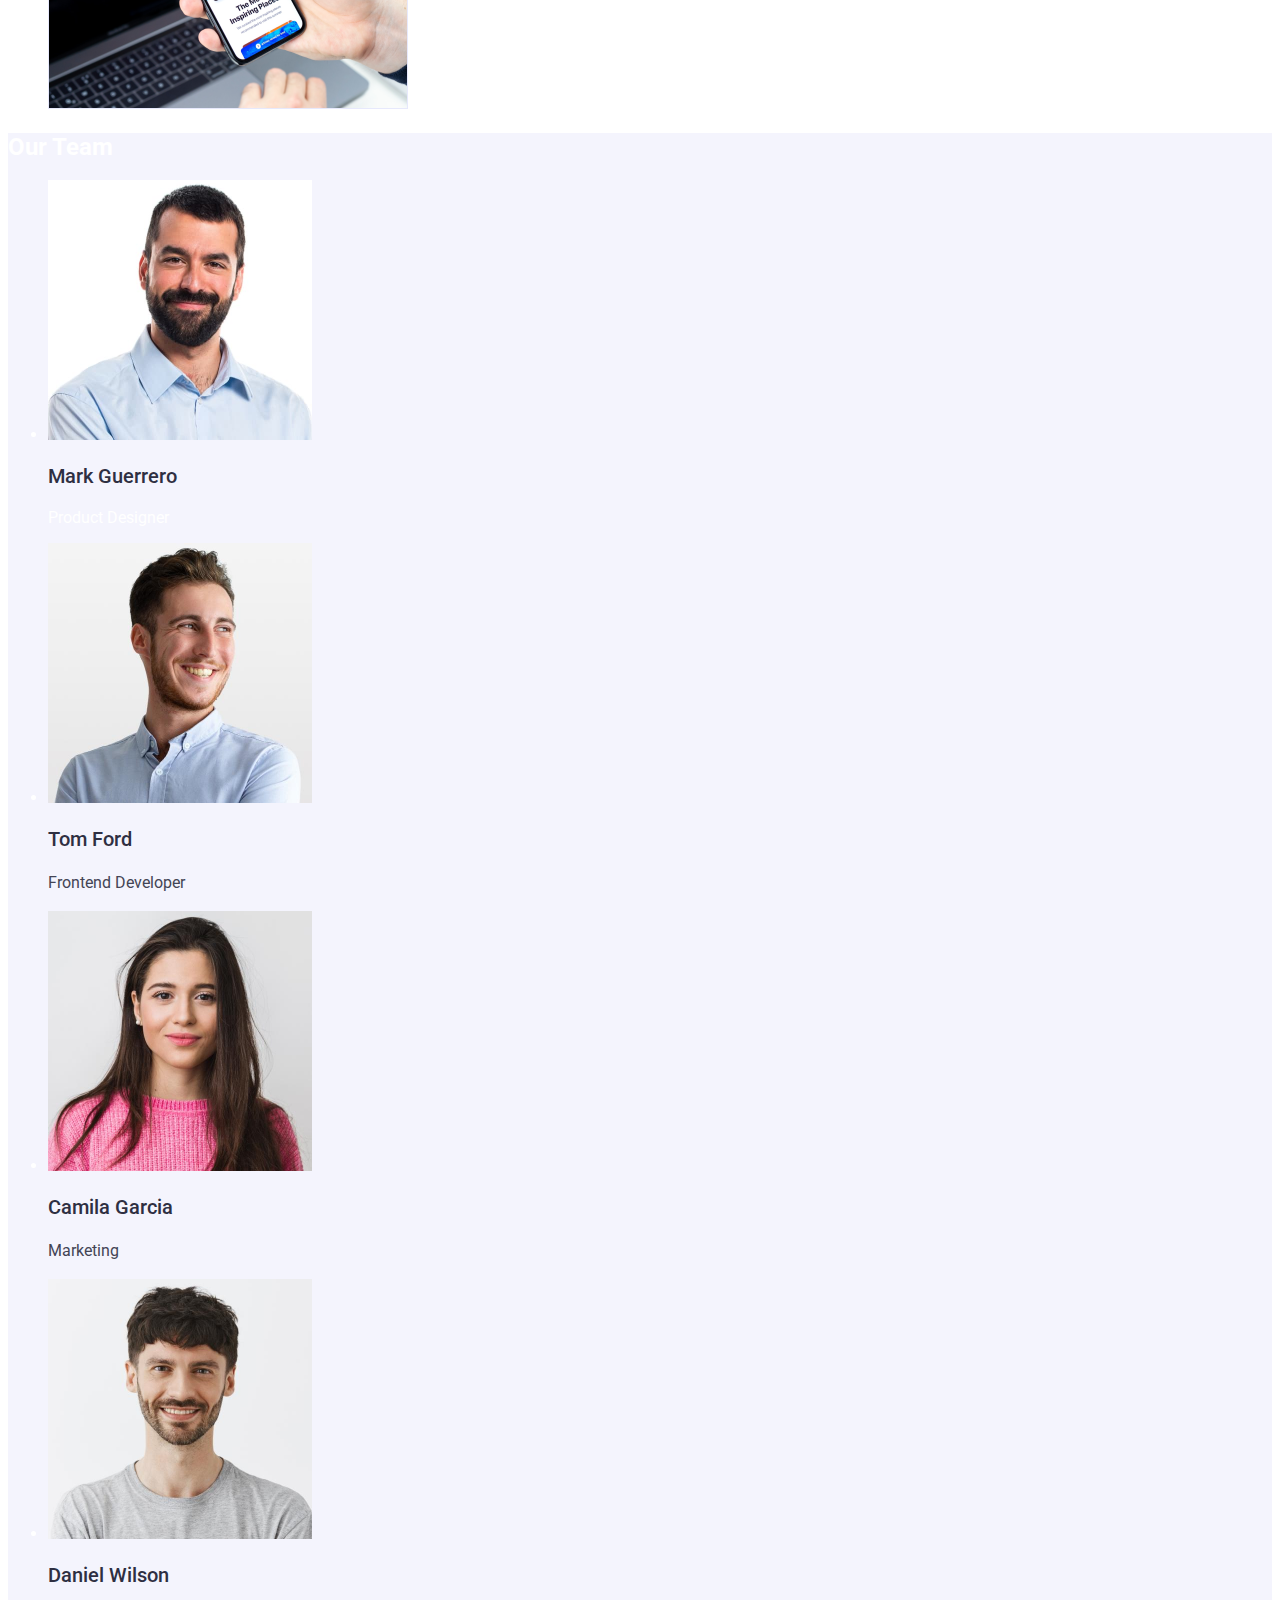
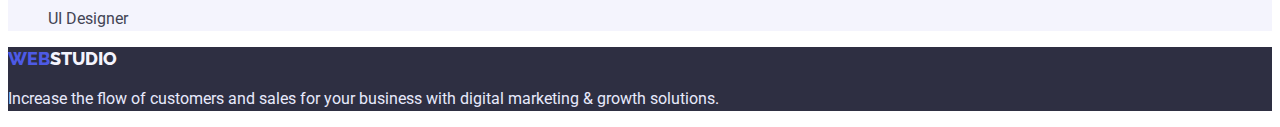
==== commit 4379192f: "Update index.html" ====
--- a/index.html
+++ b/index.html
@@ -13,8 +13,8 @@
         <nav>
             <a href="./index.html" class="logo"><b class="word_part_one"> WEB</b><b class="word_part_three">STUDIO</b></a>
             <ul class="references">
-                <li><a href="" class="references_part">Studio</a></li>
-                <li><a href="/portfolio.html" class="references_part">Portfolio</a></li>
+                <li><a href="./index.html" class="references_part">Studio</a></li>
+                <li><a href="./portfolio.html" class="references_part">Portfolio</a></li>
                 <li><a href="" class="references_part">Contacts</a></li>
             </ul>
         </nav>
--- a/css/styles.css
+++ b/css/styles.css
@@ -120,7 +120,6 @@
   font-size: 56px;
   line-height: 1.07em;
   color: #FFFFFF;
-  font-family: 'Raleway', sans-serif;
 
 }
 
@@ -138,12 +137,11 @@
   font-family: 'Raleway';
   text-decoration: none;
 }
-.second_tite {
+.second_titel {
   color: #2E2F42;
   font-weight: 700;
   font-size: 36px;
   line-height: 1.11em;
-  font-family: 'Raleway', sans-serif;
 }
 .team .titel_team {
   color: #2E2F42;
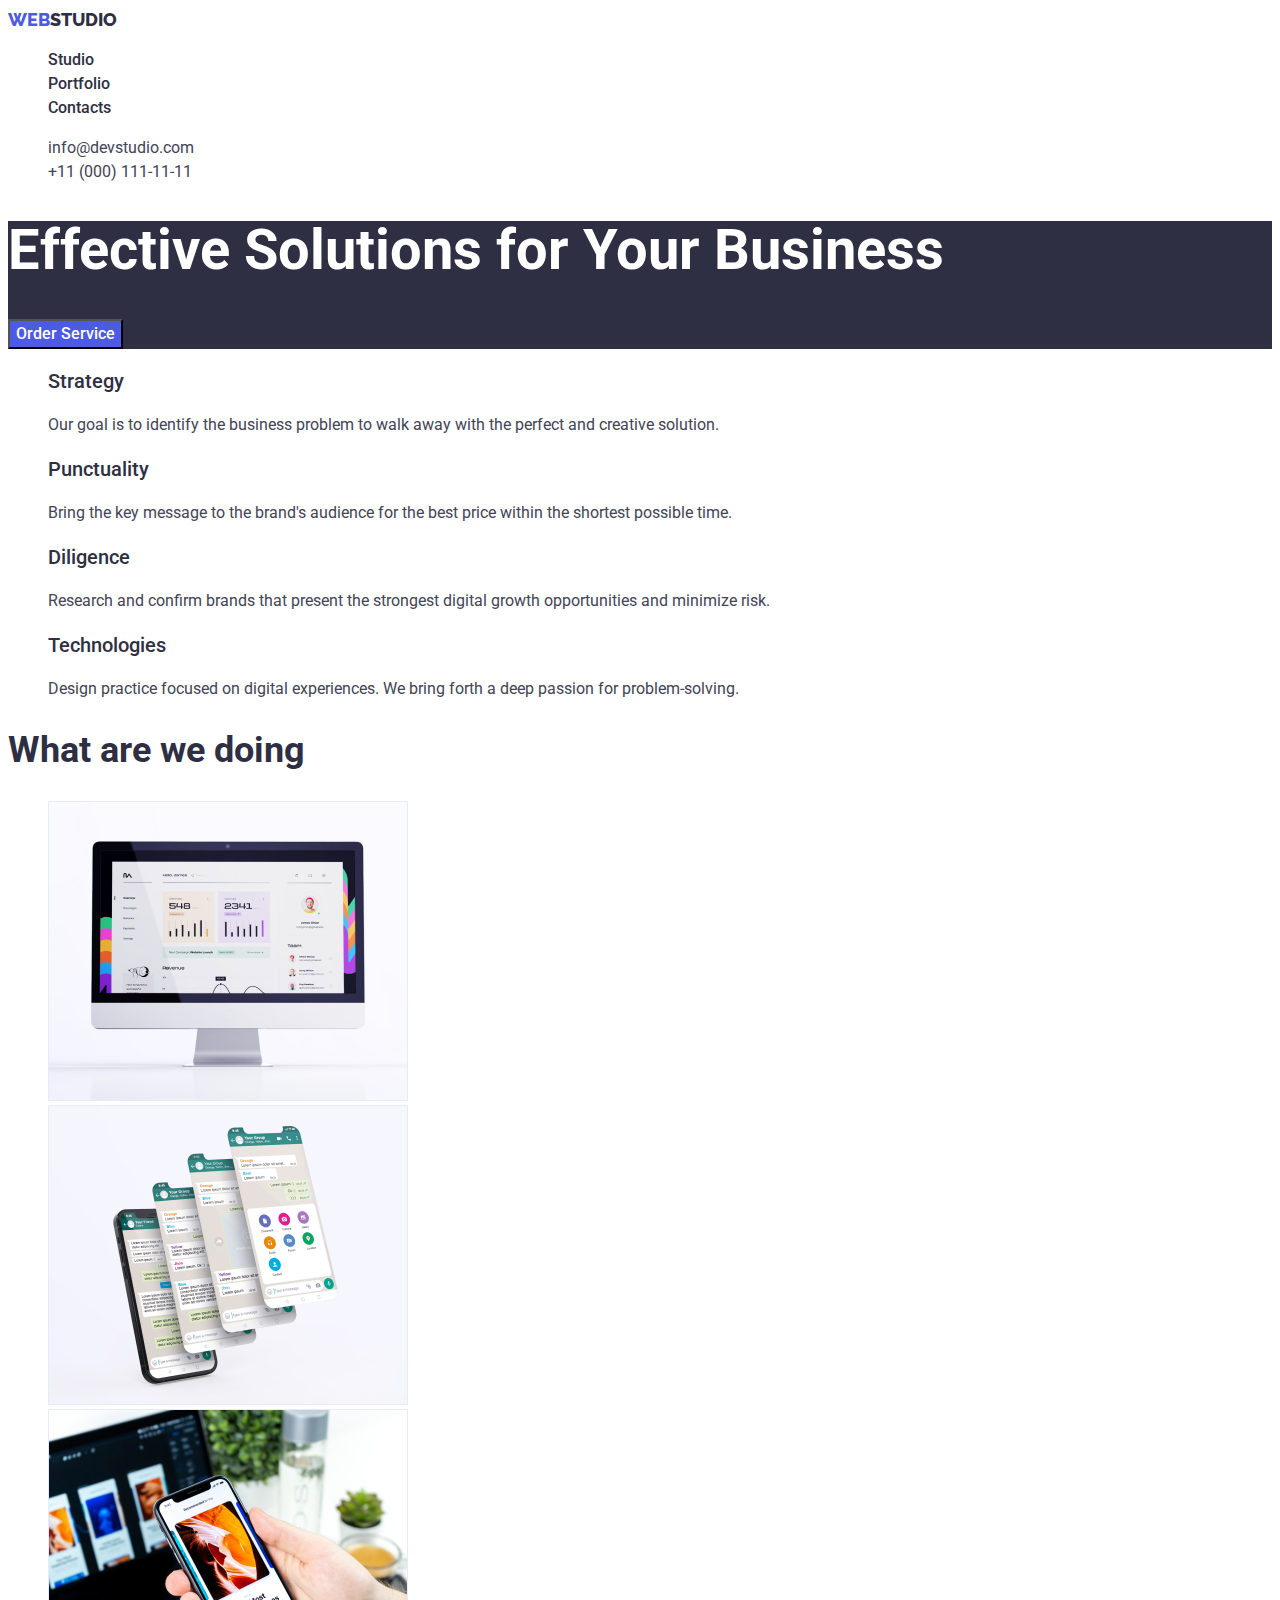
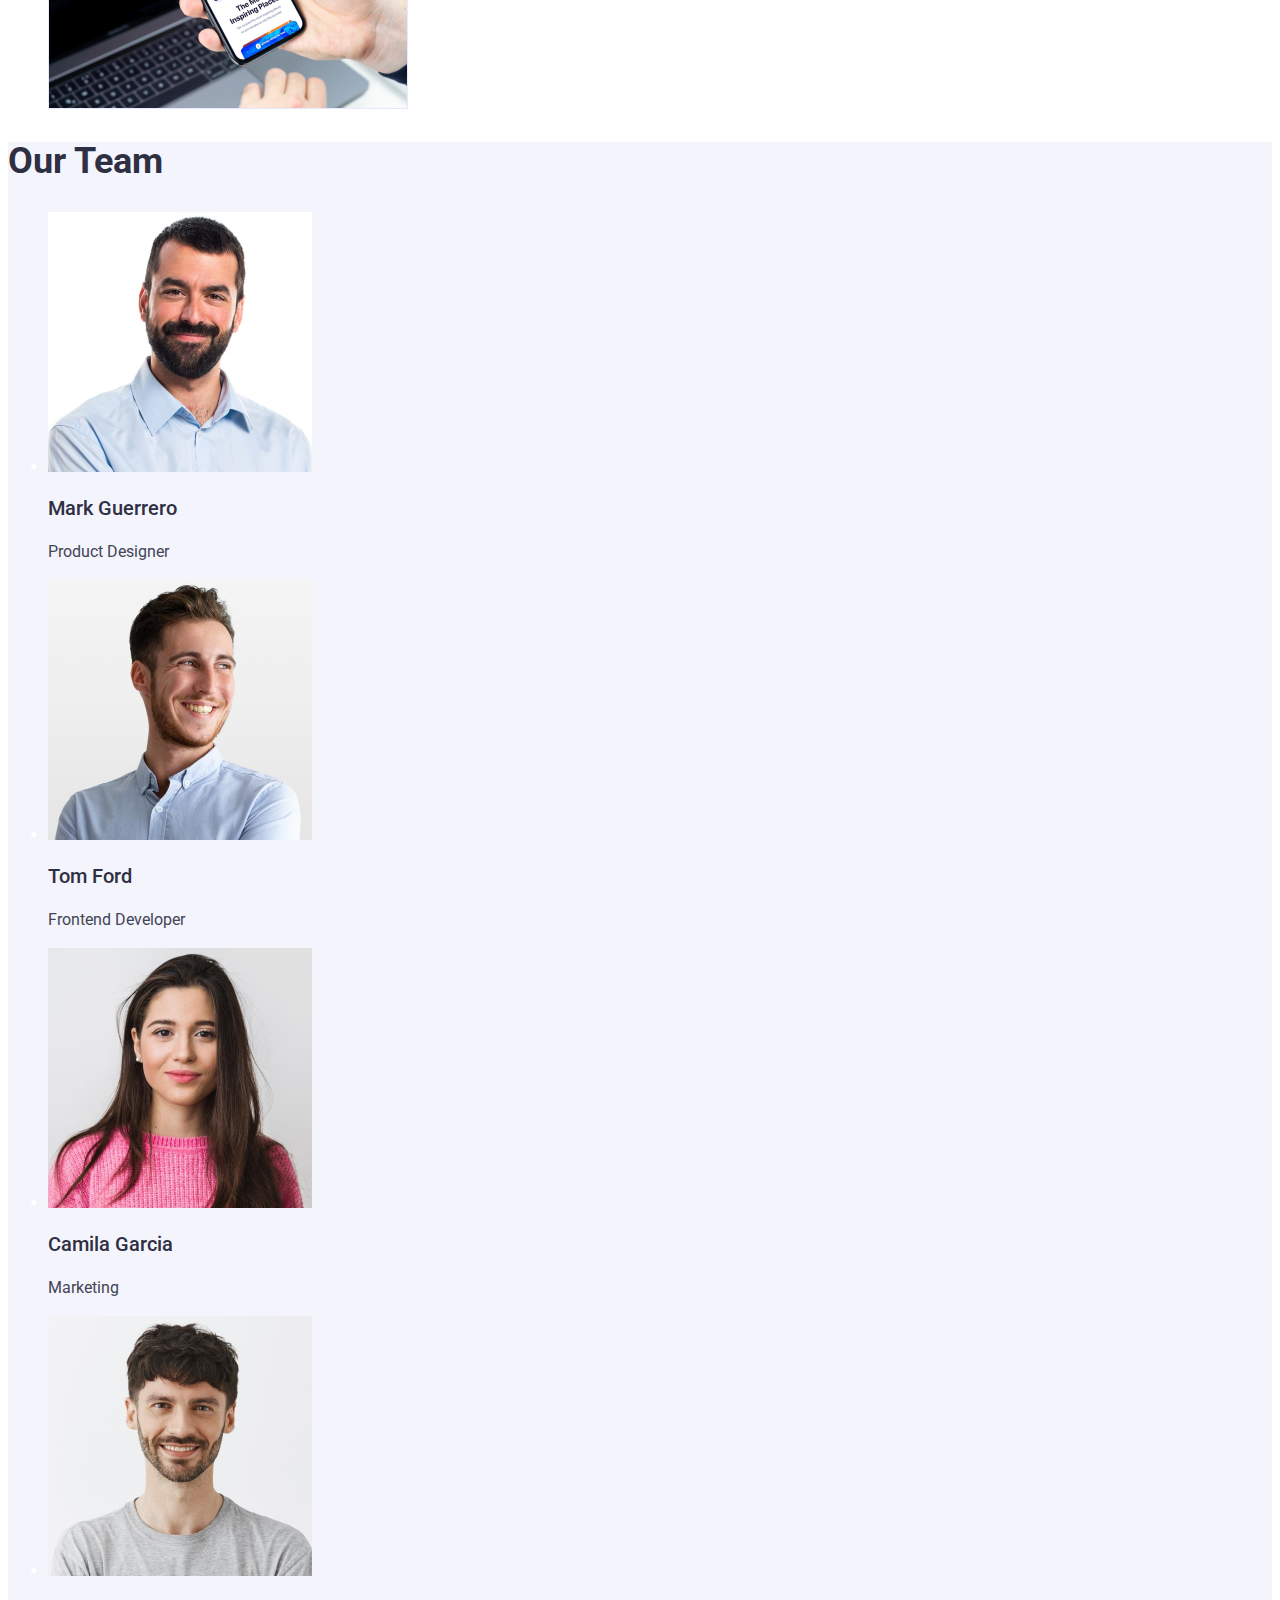
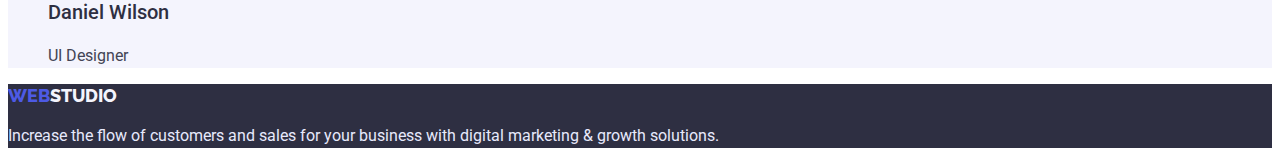
==== commit 4d9c26dc: "Update index.html" ====
--- a/index.html
+++ b/index.html
@@ -61,12 +61,12 @@
                 </ul>
             </section>
             <section class="team">
-                <h2 class="titel_titel">Our Team</h2>
+                <h2 class="titel_team">Our Team</h2>
                 <ul class="list_downsize">
                     <li>
                         <img src="./images/4.jpg" alt="man" width="264">
                         <h3 class="big_titel_two">Mark Guerrero</h3>
-                        <p>Product Designer</p>
+                        <p class="under_titel-two">Product Designer</p>
                     </li>
                     <li>
                         <img src="./images/image2.jpg" alt="man" width="264">
